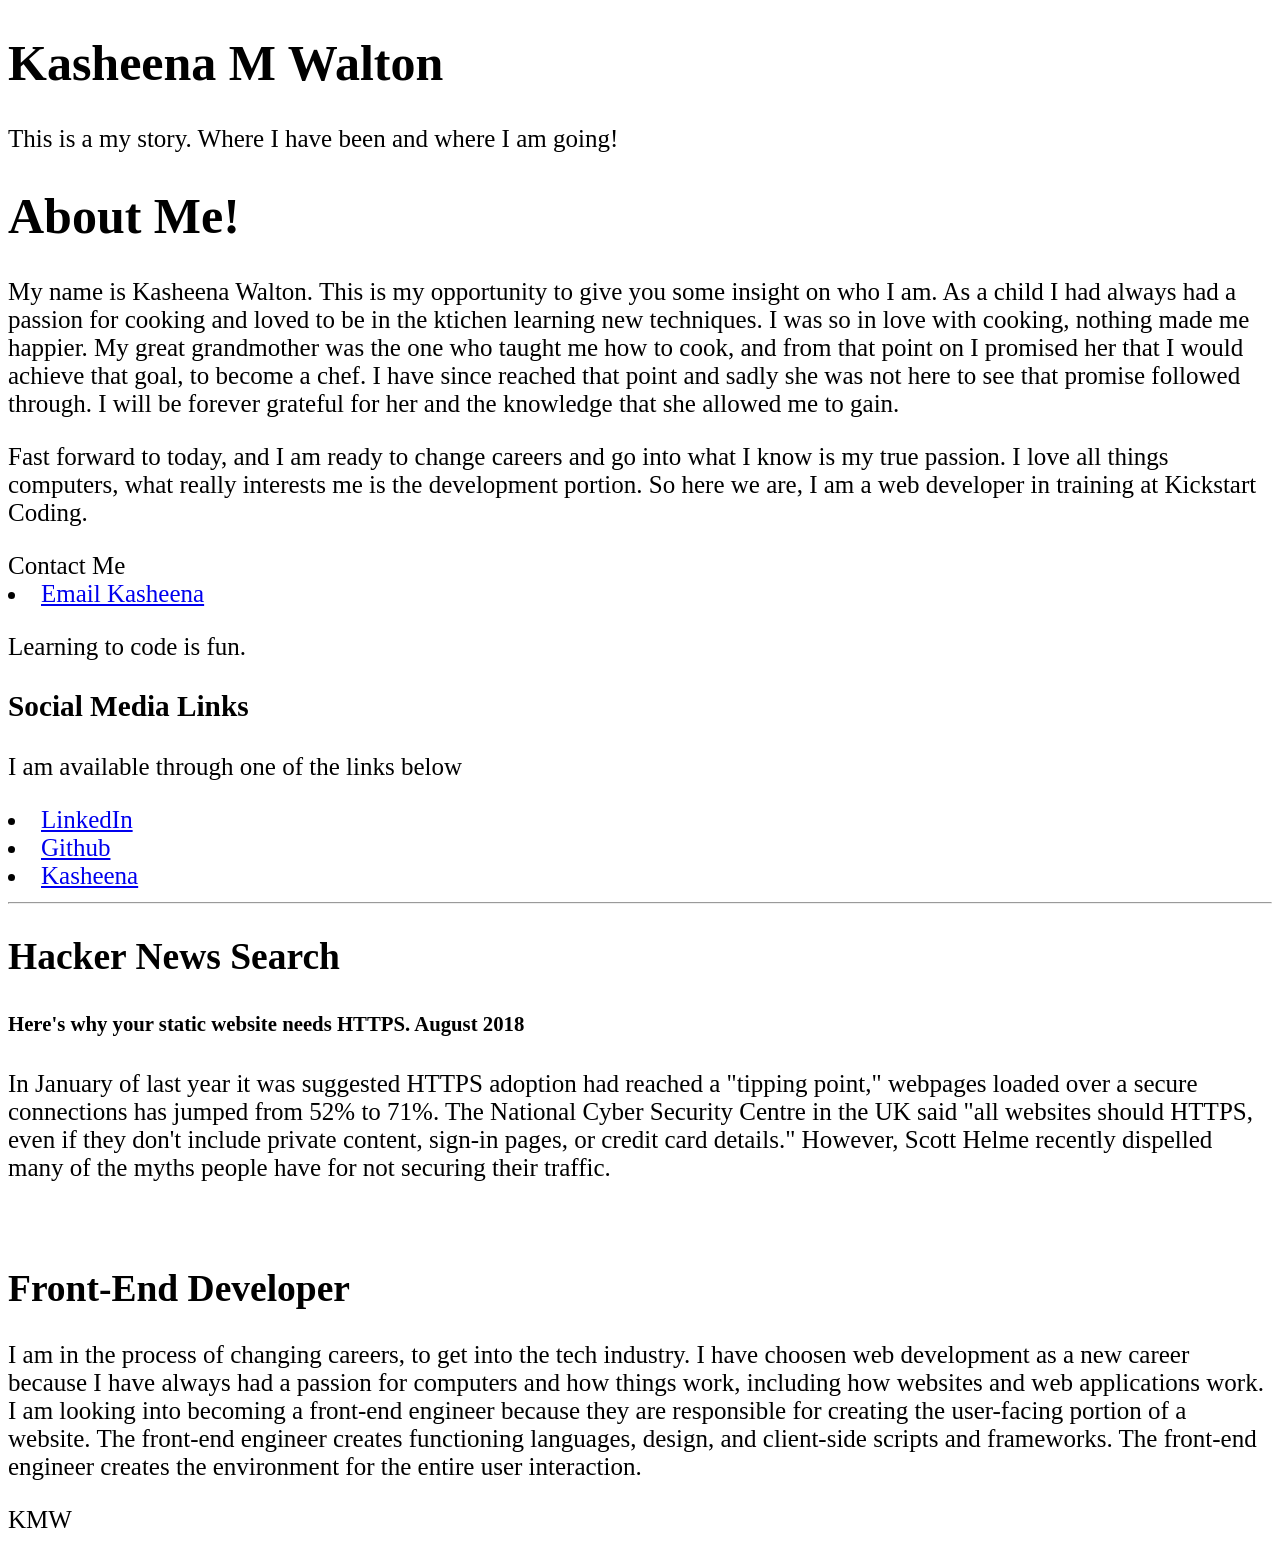
==== docs/index.html @ b460de71 "changed filenames" ====
<!DOCTYPE html>
<html lang="en">
<head>
  <title>Kasheena Walton</title>


<div class="jumbotron text-center" style="margin-bottom:0">
  <h1>Kasheena M Walton</h1>
  <p>This is a my story. Where I have been and where I am going!</p>
  
    <link rel="stylesheet"
          href="https://fonts.googleapis/css?family=Gloria+Hallujah">
    <style> 
      body  {
        font-family: 'Gloria-Hallujah', cursive;
        font-size: 25px;
     }
   </style>
</div>

<html>
 
<body>
<h1>About Me!</h1>

<p>My name is Kasheena Walton. This is my opportunity to give you some insight on who I am. As a child I had always had a passion for cooking and loved to be in the ktichen learning new techniques. I was so in love with cooking, nothing made me happier. My great grandmother was the one who taught me how to cook, and from that point on I promised her that I would achieve that goal, to become a chef. I have since reached that point and sadly she was not here to see that promise followed through. I will be forever grateful for her and the knowledge that she allowed me to gain.</p>

<p> Fast forward to today, and I am ready to change careers and go into what I know is my true passion. I love all things computers, what really interests me is the development portion. So here we are, I am a web developer in training at Kickstart Coding.</p>

</body>
</html>
<html>


    <title>Contact Me</title>

    <head>Contact Me</head>
    
    
<li><a href="mailto:kasheenaw@gmail.com">Email Kasheena</li></a>

</html>


       <p>Learning to code is fun. 
      <h3>Social Media Links</h3>
      <p>I am available through one of the links below</p>
        <li><a href="https://linkedin.com/in/kasheena-walton-24007a168">LinkedIn</a></li>
        <li><a href="https://github.com/Kasheenawalton">Github</a></li>
        <li><a href="mailto:kasheenaw@gmail.com">Kasheena</a></li>
      </ul>
      <hr class="hidden-sm hidden-md hidden-lg">
    </div>
    <div class="col-sm-8">
      <h2>Hacker News Search</h2>
      <h5>Here's why your static website needs HTTPS. August 2018</h5>
           <p> In January of last year it was suggested HTTPS adoption had reached a "tipping point," webpages loaded over a secure connections has jumped from 52% to 71%. The National Cyber Security Centre in the UK said "all websites should HTTPS, even if they don't include private content, sign-in pages, or credit card details." However, Scott Helme recently dispelled many of the myths people have for not securing their traffic.</p>
      <br>
      <h2>Front-End Developer</h2>
      <p>I am in the process of changing careers, to get into the tech industry. I have choosen web development as a new career because I have always had a passion for computers and how things work, including how websites and web applications work. I am looking into becoming a front-end engineer because they are responsible for creating the user-facing portion of a website. The front-end engineer creates functioning languages, design, and client-side scripts and frameworks. The front-end engineer creates the environment for the entire user interaction.</p>
    </div>
  </div>
</div>

      
<div class="jumbotron text-center" style="margin-bottom:0">
    
    
  <p>KMW</p>
</div>

</body>
</html>
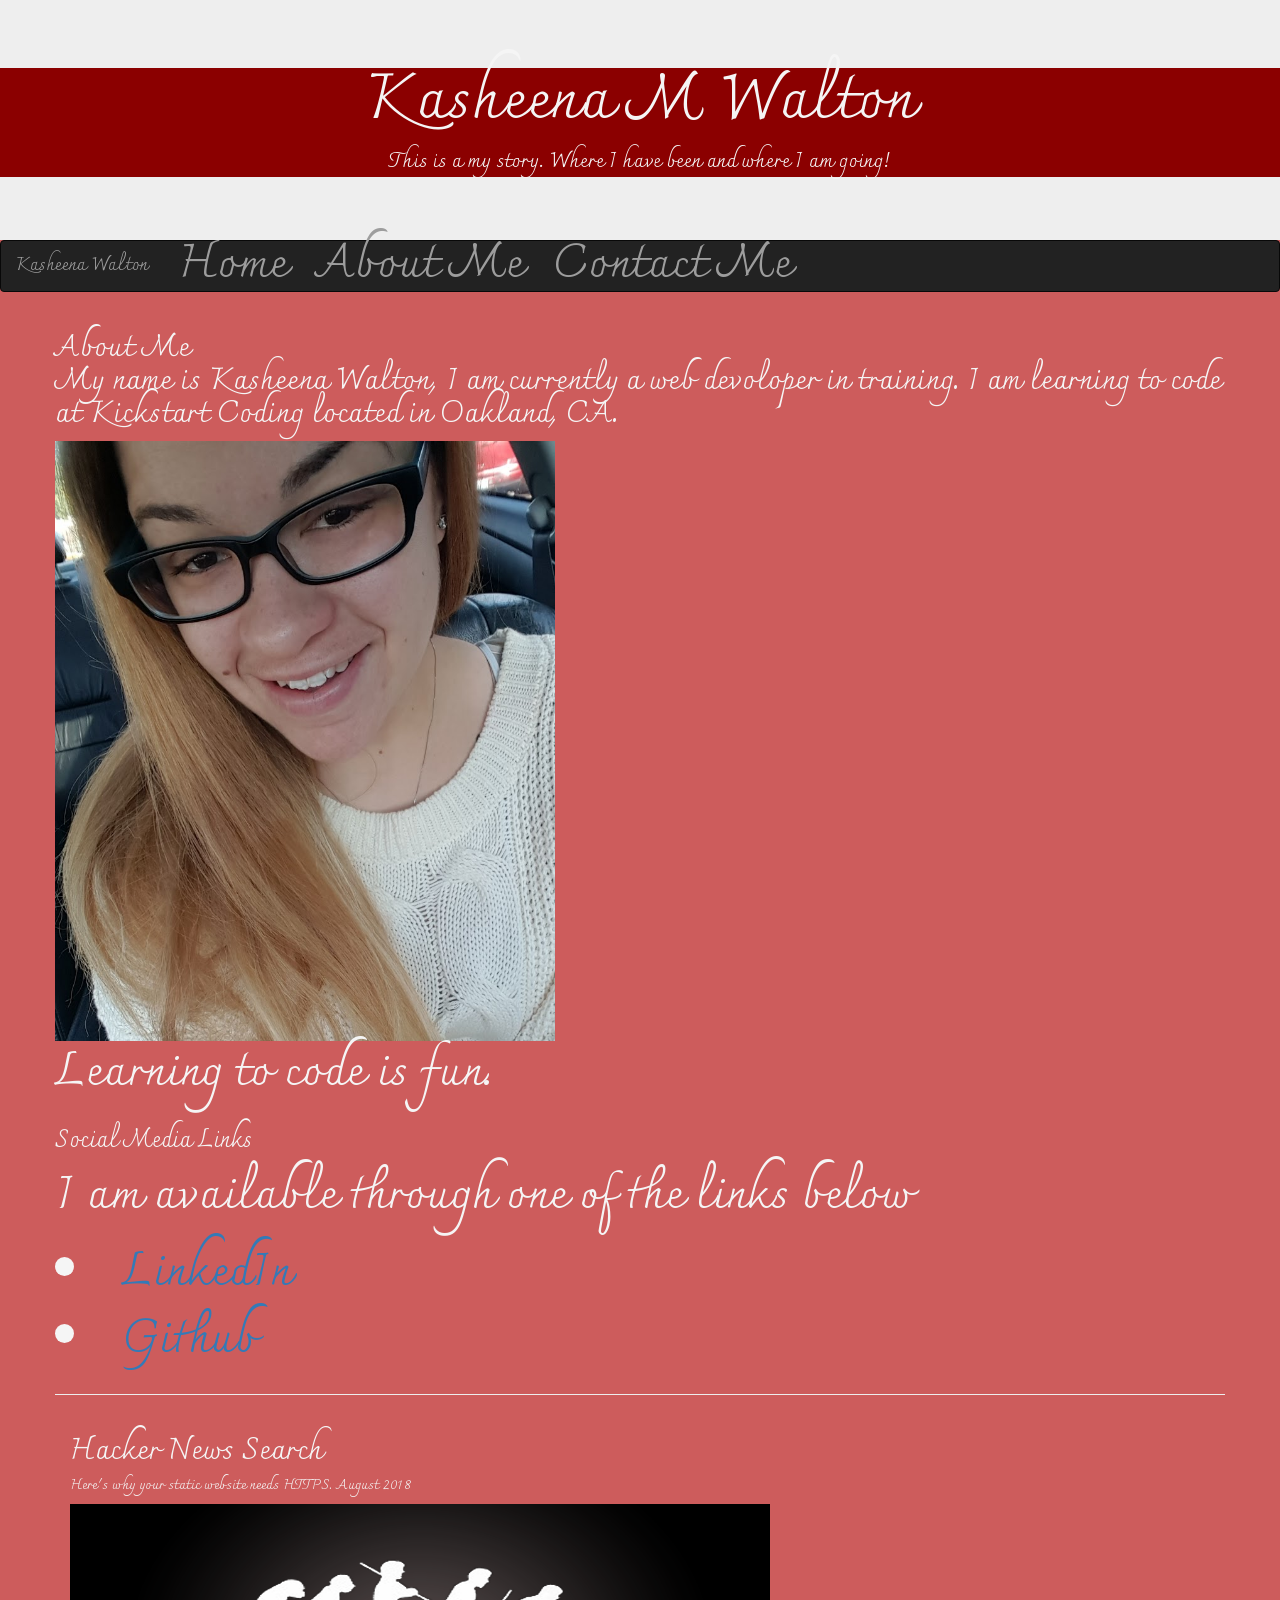
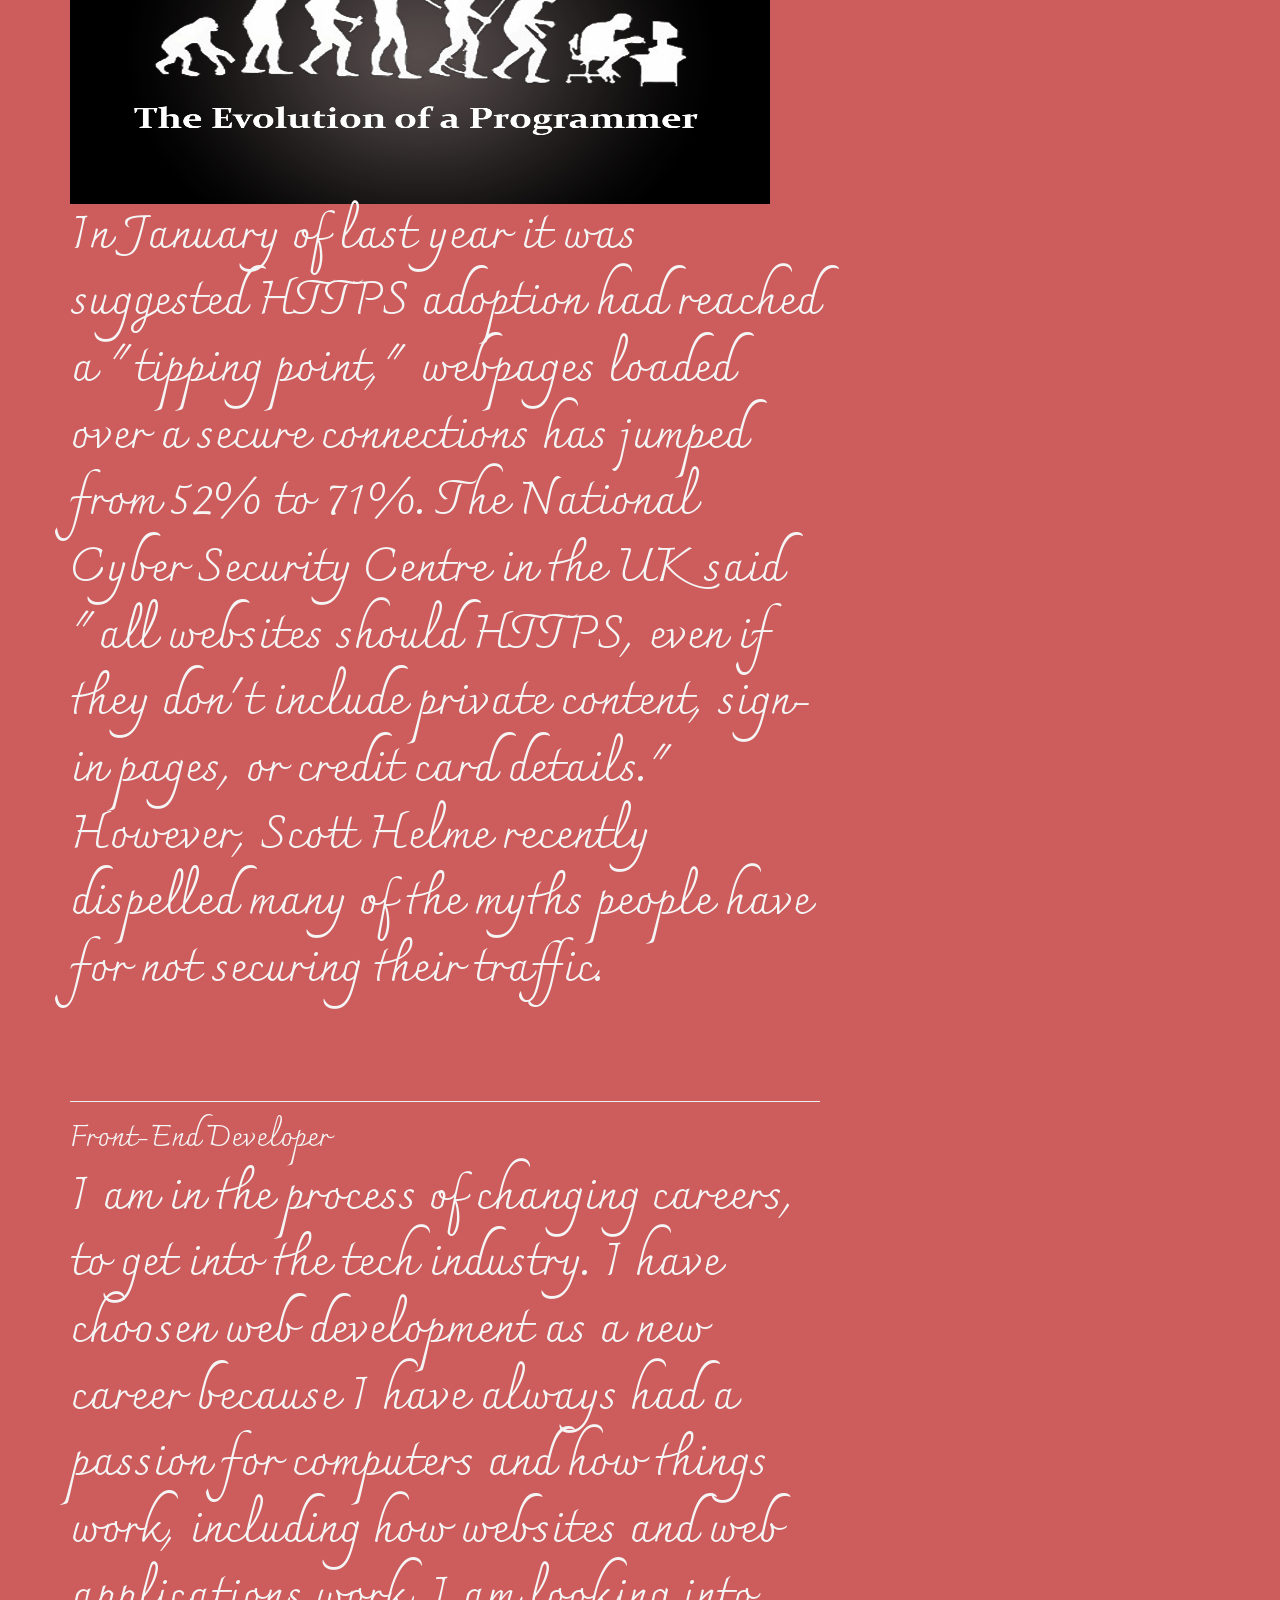
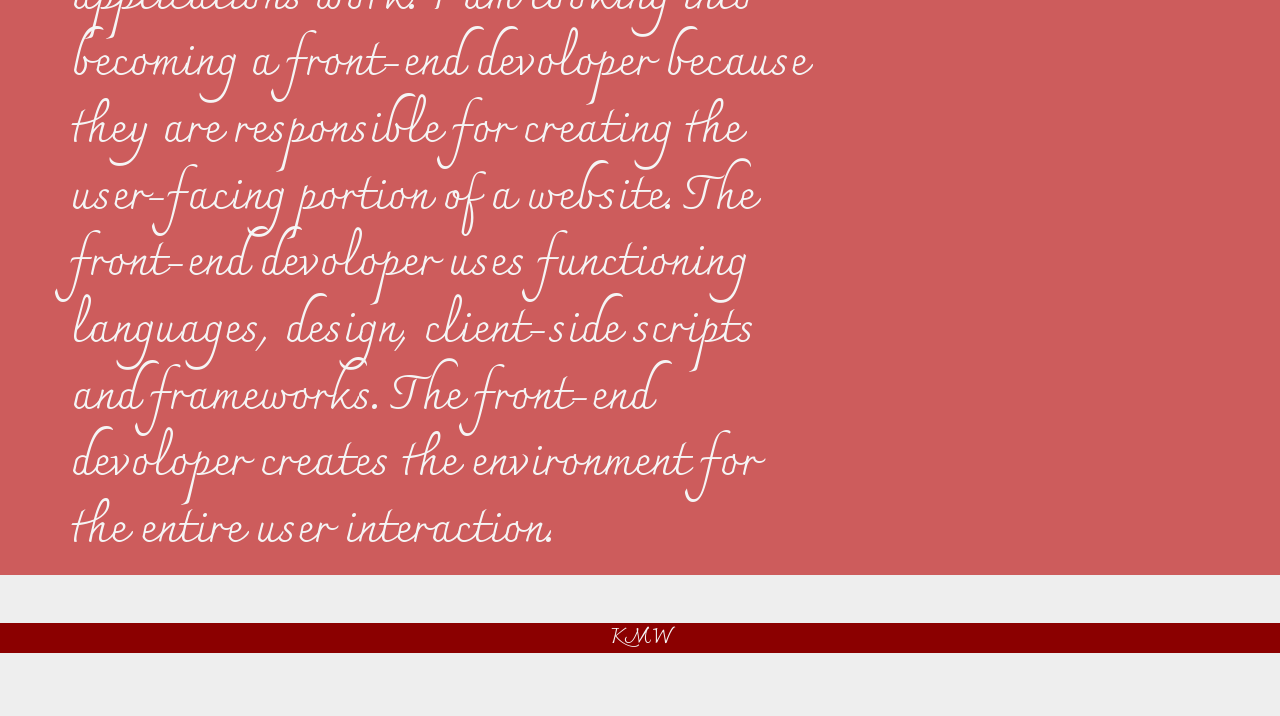
==== commit c4f881a9: "changed files" ====
--- a/docs/index.html
+++ b/docs/index.html
@@ -1,73 +1,113 @@
 <!DOCTYPE html>
 <html lang="en">
+<style>@import url('https://fonts.googleapis.com/css?family=Charmonman');
+</style>
 <head>
   <title>Kasheena Walton</title>
+  <meta charset="utf-8">
+  <meta name="viewport" content="width=device-width, initial-scale=1">
+  <link rel="stylesheet" href="https://maxcdn.bootstrapcdn.com/bootstrap/3.3.7/css/bootstrap.min.css">
+  <script src="https://ajax.googleapis.com/ajax/libs/jquery/3.3.1/jquery.min.js"></script>
+  <script src="https://maxcdn.bootstrapcdn.com/bootstrap/3.3.7/js/bootstrap.min.js"></script>
+  
 
 
-<div class="jumbotron text-center" style="margin-bottom:0">
-  <h1>Kasheena M Walton</h1>
-  <p>This is a my story. Where I have been and where I am going!</p>
-  
-    <link rel="stylesheet"
-          href="https://fonts.googleapis/css?family=Gloria+Hallujah">
-    <style> 
-      body  {
-        font-family: 'Gloria-Hallujah', cursive;
-        font-size: 25px;
-     }
-   </style>
-</div>
+  <style>
+      .overlay{
+          background:darkred
 
-<html>
+      }
+   body {
+       background-color: indianred;
+       font-family: 'Charmonman', cursive;
+       font-size: 35pt;
+       color: whitesmoke;
+       
+     
+  }
  
+  </style>
+</head>
 <body>
-<h1>About Me!</h1>
 
-<p>My name is Kasheena Walton. This is my opportunity to give you some insight on who I am. As a child I had always had a passion for cooking and loved to be in the ktichen learning new techniques. I was so in love with cooking, nothing made me happier. My great grandmother was the one who taught me how to cook, and from that point on I promised her that I would achieve that goal, to become a chef. I have since reached that point and sadly she was not here to see that promise followed through. I will be forever grateful for her and the knowledge that she allowed me to gain.</p>
+  <div class="jumbotron text-center" style="margin-bottom:0">
+    <div class="overlay">
+              <h1>Kasheena M Walton</h1>
+              <p>This is a my story. Where I have been and where I am going!</p>
+    </div>
+  </div>     
+        
 
-<p> Fast forward to today, and I am ready to change careers and go into what I know is my true passion. I love all things computers, what really interests me is the development portion. So here we are, I am a web developer in training at Kickstart Coding.</p>
+<nav class="navbar navbar-inverse">
+  <div class="container-fluid">
+    <div class="navbar-header">
+      <button type="button" class="navbar-toggle" data-toggle="collapse" data-target="#myNavbar">
+        <span class="icon-bar"></span>
+        <span class="icon-bar"></span>
+        <span class="icon-bar"></span>                        
+      </button>
+      <a class="navbar-brand" href="https://www.facebook.com/kasheena.walton">Kasheena Walton</a>
+    </div>
+    <div class="collapse navbar-collapse" id="myNavbar">
+      <ul class="nav navbar-nav">
+        <li><a href="kasheenaw.html">Home</a></li>
+        <li><a href="about-me.html">About Me</a></li>
+        <li><a href="contact-me.html">Contact Me</a><li>
+      </ul>
+    </div>
+  </div>
+</nav>
 
-</body>
-</html>
-<html>
-
-
-    <title>Contact Me</title>
-
-    <head>Contact Me</head>
-    
-    
-<li><a href="mailto:kasheenaw@gmail.com">Email Kasheena</li></a>
-
-</html>
-
-
-       <p>Learning to code is fun. 
+<div class="container">
+  <div class="row">
+    <div class="col-big-4">
+        
+      <h2>About Me
+   <p>My name is Kasheena Walton, I am currently a web devoloper in training. I am learning to code at Kickstart Coding located in Oakland, CA.</p>
+   </h2>
+      <img src="kasheena.jpg" width="500" height="600">
+       <p>Learning to code is fun.</p> 
       <h3>Social Media Links</h3>
       <p>I am available through one of the links below</p>
         <li><a href="https://linkedin.com/in/kasheena-walton-24007a168">LinkedIn</a></li>
         <li><a href="https://github.com/Kasheenawalton">Github</a></li>
-        <li><a href="mailto:kasheenaw@gmail.com">Kasheena</a></li>
       </ul>
       <hr class="hidden-sm hidden-md hidden-lg">
     </div>
+    <hr>
+
     <div class="col-sm-8">
       <h2>Hacker News Search</h2>
       <h5>Here's why your static website needs HTTPS. August 2018</h5>
-           <p> In January of last year it was suggested HTTPS adoption had reached a "tipping point," webpages loaded over a secure connections has jumped from 52% to 71%. The National Cyber Security Centre in the UK said "all websites should HTTPS, even if they don't include private content, sign-in pages, or credit card details." However, Scott Helme recently dispelled many of the myths people have for not securing their traffic.</p>
+      <img src="programmer-evo.png" width="700" height="300">
+      <p> In January of last year it was suggested HTTPS adoption had reached a "tipping point," webpages loaded over a secure connections has jumped from 52% to 71%. The National Cyber Security Centre in the UK said "all websites should HTTPS, even if they don't include private content, sign-in pages, or credit card details." However, Scott Helme recently dispelled many of the myths people have for not securing their traffic.</p>
       <br>
+      <hr>
+
       <h2>Front-End Developer</h2>
-      <p>I am in the process of changing careers, to get into the tech industry. I have choosen web development as a new career because I have always had a passion for computers and how things work, including how websites and web applications work. I am looking into becoming a front-end engineer because they are responsible for creating the user-facing portion of a website. The front-end engineer creates functioning languages, design, and client-side scripts and frameworks. The front-end engineer creates the environment for the entire user interaction.</p>
+      <p>I am in the process of changing careers, to get into the tech industry. I have choosen web development as a new career because I have always had a passion for computers and how things work, including how websites and web applications work. I am looking into becoming a front-end devoloper because they are responsible for creating the user-facing portion of a website. The front-end devoloper uses functioning languages, design, client-side scripts and frameworks. The front-end devoloper creates the environment for the entire user interaction.</p>
     </div>
   </div>
 </div>
 
-      
-<div class="jumbotron text-center" style="margin-bottom:0">
+<footer>
+
+  <div class="jumbotron text-center" style="margin-bottom:0">
+      <div class="overlay">
+
+    <style>
+      {
+      background-color: "darkred";
+      font-size: "40pt"
+        }
+      </style>
+
+   <p>KMW</p>
     
-    
-  <p>KMW</p>
+  </div>
 </div>
+</footer>
 
 </body>
 </html>
+
